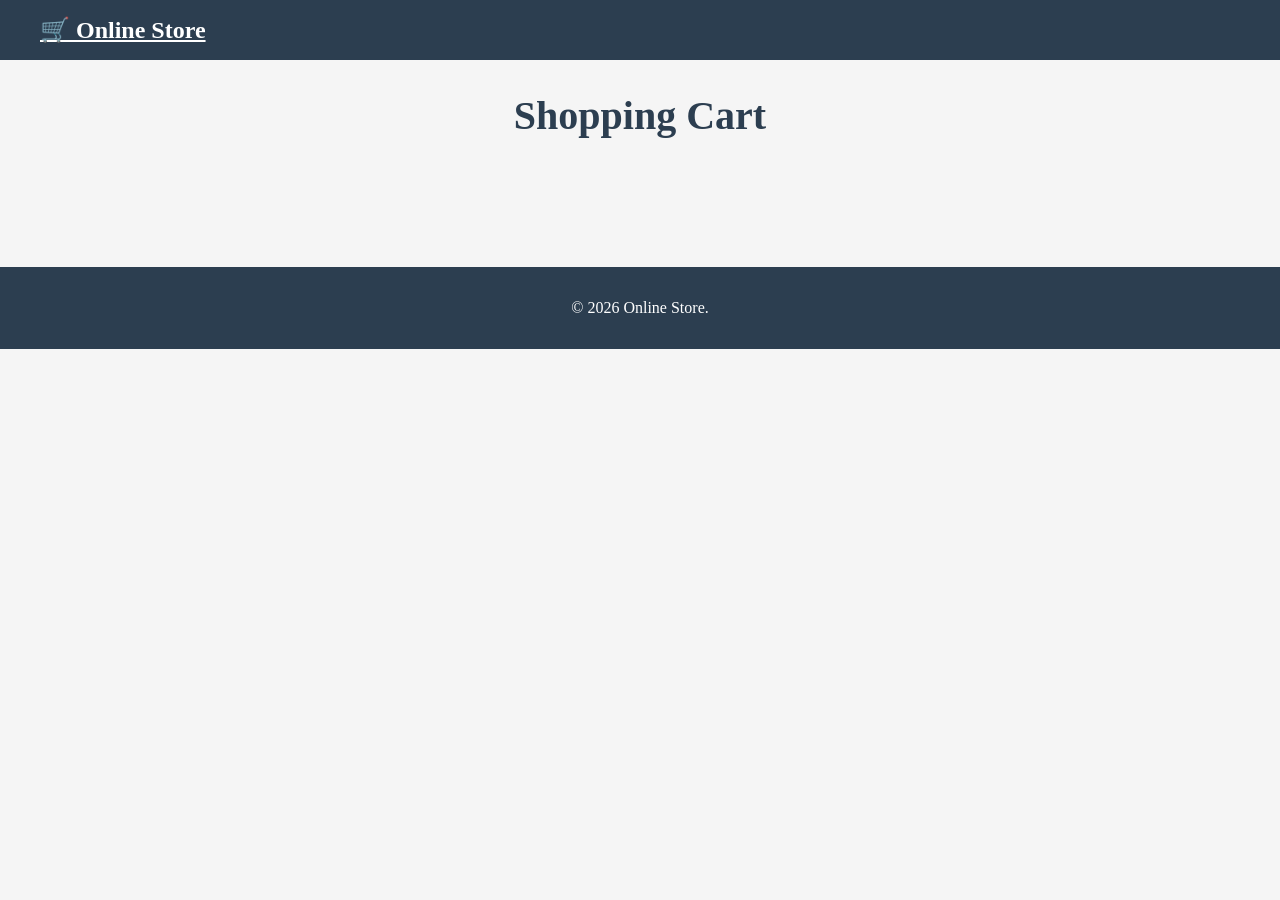
==== cart.html @ 99e62f72 "Create cart.html for shopping cart page" ====
<!DOCTYPE html>
<html lang="en">
<head>
    <meta charset="UTF-8">
    <meta name="viewport" content="width=device-width, initial-scale=1.0">
    <title>Shopping Cart - Online Store</title>
    <link rel="stylesheet" href="css/style.css">
</head>
<body>
    <nav class="navbar">
        <div class="nav-container">
            <a href="index.html" class="logo">🛒 Online Store</a>
        </div>
    </nav>

    <div class="container">
        <div class="header">
            <h1>Shopping Cart</h1>
        </div>
        <div id="cart-content"></div>
    </div>

    <footer class="footer">
        <p>&copy; 2026 Online Store.</p>
    </footer>

    <script src="js/app.js"></script>
</body>
</html>
---- css/style.css ----
* { margin: 0; padding: 0; box-sizing: border-box; }
body { font-family: 'Segoe UI'; background-color: #f5f5f5; color: #333; }
.navbar { background-color: #2c3e50; padding: 1rem; position: sticky; top: 0; }
.nav-container { max-width: 1200px; margin: 0 auto; display: flex; justify-content: space-between; }
.logo { font-size: 1.5rem; font-weight: bold; color: #fff; }
.cart-link { color: #fff; cursor: pointer; }
.cart-count { background-color: #e74c3c; color: white; border-radius: 50%; padding: 0.2rem 0.5rem; }
.container { max-width: 1200px; margin: 0 auto; padding: 2rem 1rem; }
.header { text-align: center; margin-bottom: 3rem; }
.header h1 { font-size: 2.5rem; color: #2c3e50; }
.products-grid { display: grid; grid-template-columns: repeat(auto-fill, minmax(280px, 1fr)); gap: 2rem; }
.product-card { background: white; border-radius: 8px; overflow: hidden; box-shadow: 0 2px 8px rgba(0,0,0,0.1); }
.product-emoji { font-size: 4rem; text-align: center; padding: 2rem; background-color: #ecf0f1; }
.product-info { padding: 1.5rem; }
.product-name { font-size: 1.3rem; margin-bottom: 0.5rem; }
.product-price { font-size: 1.5rem; color: #e74c3c; font-weight: bold; margin: 1rem 0; }
.btn { padding: 0.8rem 1.5rem; border: none; border-radius: 4px; cursor: pointer; font-weight: bold; }
.btn-primary { background-color: #3498db; color: white; width: 100%; }
.btn-primary:hover { background-color: #2980b9; }
.footer { background-color: #2c3e50; color: white; text-align: center; padding: 2rem; margin-top: 3rem; }
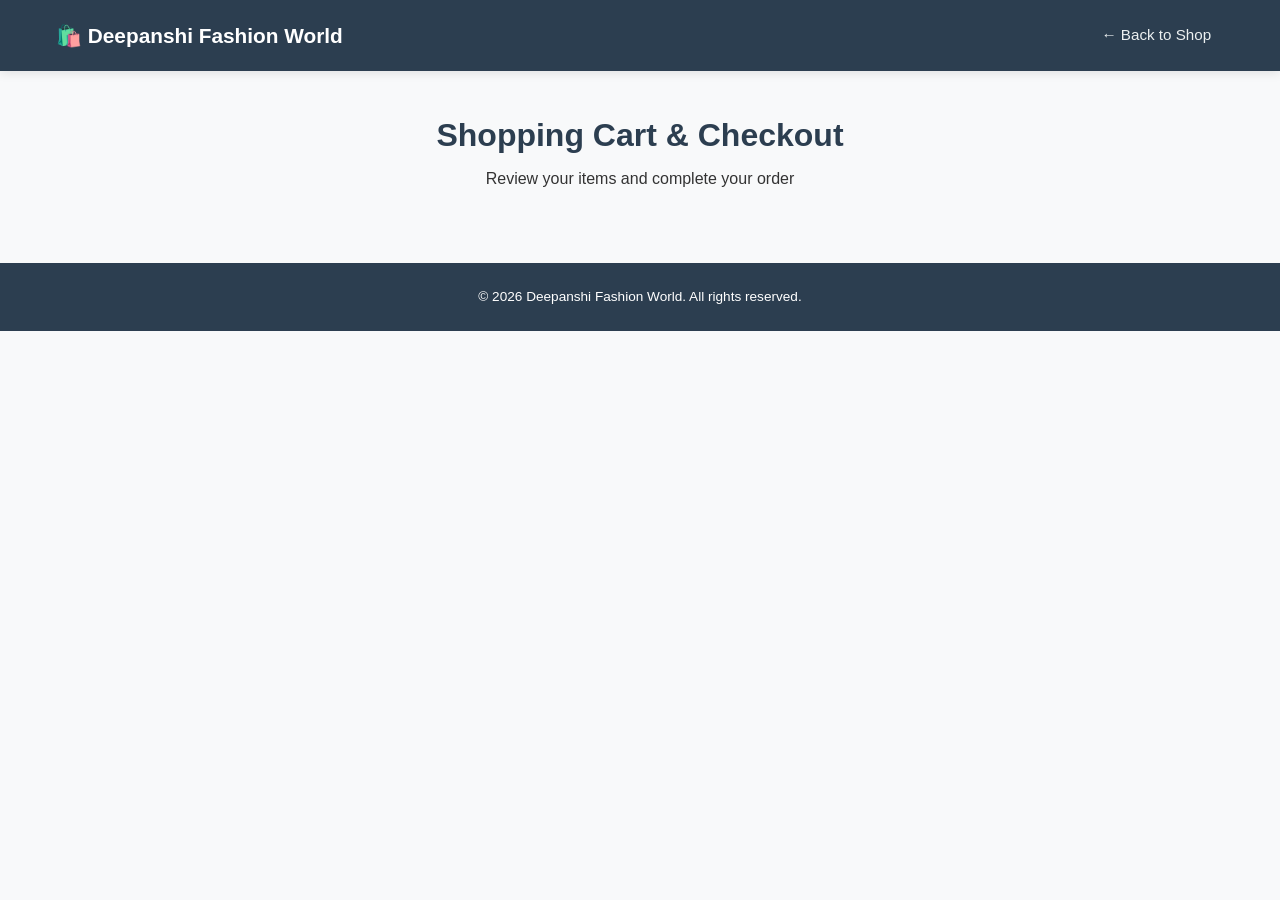
==== commit 3870e1ba: "Update cart.html" ====
--- a/cart.html
+++ b/cart.html
@@ -3,25 +3,125 @@
 <head>
     <meta charset="UTF-8">
     <meta name="viewport" content="width=device-width, initial-scale=1.0">
-    <title>Shopping Cart - Online Store</title>
+    <title>Your Cart & Checkout - Deepanshi Fashion World</title>
     <link rel="stylesheet" href="css/style.css">
+    <style>
+        /* चेकआउट पेज के लिए विशेष स्टाइल */
+        .checkout-container {
+            display: grid;
+            grid-template-columns: 2fr 1fr;
+            gap: 2rem;
+            margin-top: 2rem;
+        }
+        .billing-form {
+            background: white;
+            padding: 2rem;
+            border-radius: 8px;
+            box-shadow: 0 2px 5px rgba(0,0,0,0.05);
+        }
+        .form-group {
+            margin-bottom: 1.2rem;
+        }
+        .form-group label {
+            display: block;
+            margin-bottom: 0.5rem;
+            font-weight: 500;
+            color: #2c3e50;
+        }
+        .form-group input, .form-group select {
+            width: 100%;
+            padding: 0.8rem;
+            border: 1px solid #bdc3c7;
+            border-radius: 4px;
+            font-size: 1rem;
+        }
+        @media (max-width: 768px) {
+            .checkout-container {
+                grid-template-columns: 1fr;
+            }
+        }
+    </style>
 </head>
 <body>
+
     <nav class="navbar">
         <div class="nav-container">
-            <a href="index.html" class="logo">🛒 Online Store</a>
+            <a href="index.html" class="logo" style="text-decoration: none;">🛍️ Deepanshi Fashion World</a>
+            <a href="index.html" class="nav-link">← Back to Shop</a>
         </div>
     </nav>
 
     <div class="container">
         <div class="header">
-            <h1>Shopping Cart</h1>
+            <h1>Shopping Cart & Checkout</h1>
+            <p>Review your items and complete your order</p>
         </div>
-        <div id="cart-content"></div>
+
+        <div id="cart-empty" class="empty-cart" style="display: none;">
+            <p>Your cart is empty! 🛒</p>
+            <a href="index.html" class="btn btn-primary" style="display: inline-block; width: auto; padding: 0.8rem 2rem;">Shop Now</a>
+        </div>
+
+        <div id="cart-content" class="checkout-container" style="display: none;">
+            
+            <div class="billing-form">
+                <h2 style="margin-bottom: 1.5rem; color: #2c3e50; border-bottom: 2px solid #3498db; padding-bottom: 0.5rem;">🚚 Shipping Details</h2>
+                <form id="checkout-form" onsubmit="placeOrder(event)">
+                    <div class="form-group">
+                        <label for="name">Full Name</label>
+                        <input type="text" id="name" required placeholder="Enter your full name">
+                    </div>
+                    <div class="form-group">
+                        <label for="phone">Phone Number</label>
+                        <input type="tel" id="phone" required placeholder="Enter 10-digit mobile number">
+                    </div>
+                    <div class="form-group">
+                        <label for="address">Full Address</label>
+                        <input type="text" id="address" required placeholder="House No., Street, Area">
+                    </div>
+                    <div class="form-group">
+                        <label for="city">City</label>
+                        <input type="text" id="city" required placeholder="City name">
+                    </div>
+                    <div class="form-group">
+                        <label for="payment">Payment Mode</label>
+                        <select id="payment">
+                            <option value="COD">Cash on Delivery (COD)</option>
+                        </select>
+                    </div>
+                    <button type="submit" class="btn" style="background-color: #27ae60; color: white; font-size: 1.1rem; padding: 1rem; margin-top: 1rem;">Place Order (Confirm)</button>
+                </form>
+            </div>
+
+            <div>
+                <div class="cart-summary" style="max-width: 100%; margin-bottom: 1.5rem;">
+                    <h3 style="margin-bottom: 1rem; color: #2c3e50;">Order Summary</h3>
+                    
+                    <table class="cart-table" style="box-shadow: none; margin-bottom: 1rem;">
+                        <tbody id="cart-items">
+                            </tbody>
+                    </table>
+
+                    <div class="summary-row">
+                        <span>Subtotal</span>
+                        <span id="subtotal">₹0.00</span>
+                    </div>
+                    <div class="summary-row">
+                        <span>Delivery Charges</span>
+                        <span style="color: #27ae60; font-weight: bold;">FREE</span>
+                    </div>
+                    <div class="summary-row total">
+                        <span>Total Amount</span>
+                        <span id="total">₹0.00</span>
+                    </div>
+                </div>
+            </div>
+
+        </div>
     </div>
 
     <footer class="footer">
-        <p>&copy; 2026 Online Store.</p>
+        <p>&copy; 2026 Deepanshi Fashion World. All rights reserved.</p>
     </footer>
 
     <script src="js/app.js"></script>
--- a/css/style.css
+++ b/css/style.css
@@ -1,20 +1,337 @@
-* { margin: 0; padding: 0; box-sizing: border-box; }
-body { font-family: 'Segoe UI'; background-color: #f5f5f5; color: #333; }
-.navbar { background-color: #2c3e50; padding: 1rem; position: sticky; top: 0; }
-.nav-container { max-width: 1200px; margin: 0 auto; display: flex; justify-content: space-between; }
-.logo { font-size: 1.5rem; font-weight: bold; color: #fff; }
-.cart-link { color: #fff; cursor: pointer; }
-.cart-count { background-color: #e74c3c; color: white; border-radius: 50%; padding: 0.2rem 0.5rem; }
-.container { max-width: 1200px; margin: 0 auto; padding: 2rem 1rem; }
-.header { text-align: center; margin-bottom: 3rem; }
-.header h1 { font-size: 2.5rem; color: #2c3e50; }
-.products-grid { display: grid; grid-template-columns: repeat(auto-fill, minmax(280px, 1fr)); gap: 2rem; }
-.product-card { background: white; border-radius: 8px; overflow: hidden; box-shadow: 0 2px 8px rgba(0,0,0,0.1); }
-.product-emoji { font-size: 4rem; text-align: center; padding: 2rem; background-color: #ecf0f1; }
-.product-info { padding: 1.5rem; }
-.product-name { font-size: 1.3rem; margin-bottom: 0.5rem; }
-.product-price { font-size: 1.5rem; color: #e74c3c; font-weight: bold; margin: 1rem 0; }
-.btn { padding: 0.8rem 1.5rem; border: none; border-radius: 4px; cursor: pointer; font-weight: bold; }
-.btn-primary { background-color: #3498db; color: white; width: 100%; }
-.btn-primary:hover { background-color: #2980b9; }
-.footer { background-color: #2c3e50; color: white; text-align: center; padding: 2rem; margin-top: 3rem; }
+/* ==========================================================================
+   1. Core & Reset Styles
+   ========================================================================== */
+* {
+    margin: 0;
+    padding: 0;
+    box-sizing: border-box;
+}
+
+body {
+    font-family: 'Segoe UI', Tahoma, Geneva, Verdana, sans-serif;
+    background-color: #f8f9fa;
+    color: #333;
+    line-height: 1.5;
+}
+
+/* ==========================================================================
+   2. Navbar & Navigation Styles
+   ========================================================================== */
+.navbar {
+    background-color: #2c3e50;
+    padding: 1rem 0;
+    position: sticky;
+    top: 0;
+    box-shadow: 0 2px 10px rgba(0, 0, 0, 0.1);
+    z-index: 1000;
+}
+
+.nav-container {
+    max-width: 1200px;
+    margin: 0 auto;
+    padding: 0 1rem;
+    display: flex;
+    justify-content: space-between;
+    align-items: center;
+    position: relative;
+}
+
+.logo {
+    font-size: 1.3rem;
+    font-weight: bold;
+    color: #ffffff;
+    text-decoration: none;
+    white-space: nowrap;
+}
+
+/* Navigation Menu Layout */
+.nav-menu {
+    display: flex;
+    gap: 1rem;
+    align-items: center;
+}
+
+.nav-link {
+    color: #ecf0f1 !important; /* Forces link to stay light-colored */
+    text-decoration: none;
+    font-size: 0.95rem;
+    font-weight: 500;
+    padding: 0.5rem 0.8rem;
+    border-radius: 4px;
+    transition: all 0.3s ease;
+}
+
+.nav-link:hover, .nav-link:visited {
+    color: #3498db !important;
+    background-color: rgba(52, 152, 219, 0.1);
+}
+
+.nav-link.active {
+    color: #3498db !important;
+    border-bottom: 2px solid #3498db;
+    border-radius: 0;
+}
+
+.cart-link {
+    color: #ffffff !important;
+    text-decoration: none;
+    font-size: 1rem;
+    display: flex;
+    align-items: center;
+    gap: 0.3rem;
+    font-weight: bold;
+}
+
+.cart-count {
+    background-color: #e74c3c;
+    color: white;
+    border-radius: 50%;
+    padding: 0.2rem 0.5rem;
+    font-size: 0.8rem;
+}
+
+/* Hamburger UI Rules */
+.menu-toggle {
+    display: none;
+}
+
+.hamburger {
+    display: none;
+    flex-direction: column;
+    gap: 5px;
+    cursor: pointer;
+}
+
+.hamburger span {
+    background-color: #ffffff;
+    height: 3px;
+    width: 25px;
+    border-radius: 2px;
+    transition: all 0.3s ease;
+}
+
+/* ==========================================================================
+   3. Main Content Layout (Grid & Cards)
+   ========================================================================== */
+.container {
+    max-width: 1200px;
+    margin: 0 auto;
+    padding: 1.5rem 1rem;
+}
+
+.header {
+    text-align: center;
+    margin-bottom: 2rem;
+    padding: 1rem 0;
+}
+
+.header h1 {
+    font-size: 2rem;
+    color: #2c3e50;
+    margin-bottom: 0.5rem;
+}
+
+.category-section {
+    margin-bottom: 3rem;
+}
+
+.category-title {
+    font-size: 1.6rem;
+    color: #2c3e50;
+    margin-bottom: 1.5rem;
+    border-bottom: 3px solid #3498db;
+    padding-bottom: 0.5rem;
+}
+
+/* Fixed Grid for Cards */
+.products-grid {
+    display: grid;
+    grid-template-columns: repeat(auto-fill, minmax(280px, 1fr));
+    gap: 1.5rem;
+}
+
+.product-card {
+    background: white;
+    border-radius: 8px;
+    overflow: hidden;
+    box-shadow: 0 2px 5px rgba(0,0,0,0.05);
+    display: flex;
+    flex-direction: column;
+    border: 1px solid #eef2f3;
+}
+
+.product-emoji {
+    font-size: 3rem;
+    text-align: center;
+    padding: 1.5rem;
+    background-color: #f8f9fa;
+}
+
+.product-info {
+    padding: 1.2rem;
+    display: flex;
+    flex-direction: column;
+    flex-grow: 1;
+}
+
+.product-name {
+    font-size: 1.15rem;
+    color: #2c3e50;
+    margin-bottom: 0.5rem;
+}
+
+.product-description {
+    font-size: 0.9rem;
+    color: #7f8c8d;
+    margin-bottom: 1rem;
+    flex-grow: 1;
+}
+
+.product-price {
+    font-size: 1.3rem;
+    color: #e74c3c;
+    font-weight: bold;
+    margin-bottom: 1rem;
+}
+
+.product-quantity {
+    display: flex;
+    align-items: center;
+    gap: 0.5rem;
+    margin-bottom: 1rem;
+}
+
+.quantity-btn {
+    background-color: #ecf0f1;
+    border: none;
+    padding: 0.2rem 0.5rem;
+    cursor: pointer;
+    border-radius: 4px;
+    font-weight: bold;
+}
+
+.quantity-input {
+    width: 45px;
+    text-align: center;
+    border: 1px solid #bdc3c7;
+    padding: 0.3rem;
+    border-radius: 4px;
+}
+
+.btn {
+    padding: 0.6rem 1rem;
+    border: none;
+    border-radius: 4px;
+    cursor: pointer;
+    font-weight: bold;
+    text-align: center;
+    width: 100%;
+}
+
+.btn-primary {
+    background-color: #3498db;
+    color: white;
+}
+
+/* Other Sections */
+.about-section, .category-info-section {
+    background: white;
+    padding: 2rem 1.5rem;
+    border-radius: 8px;
+    margin-bottom: 2rem;
+    box-shadow: 0 2px 5px rgba(0,0,0,0.05);
+}
+
+.categories-grid {
+    display: grid;
+    grid-template-columns: repeat(auto-fit, minmax(240px, 1fr));
+    gap: 1.5rem;
+    margin-top: 1rem;
+}
+
+.category-card {
+    background: linear-gradient(135deg, #2c3e50 0%, #3498db 100%);
+    padding: 1.5rem;
+    border-radius: 8px;
+    color: white;
+    text-align: center;
+}
+
+.footer {
+    background-color: #2c3e50;
+    color: white;
+    text-align: center;
+    padding: 1.5rem;
+    font-size: 0.85rem;
+}
+
+/* ==========================================================================
+   4. Mobile Responsive View (Max-width: 768px)
+   ========================================================================== */
+@media (max-width: 768px) {
+    .hamburger {
+        display: flex; /* Shows hamburger */
+    }
+
+    .nav-menu {
+        display: none; /* Hide standard links */
+        flex-direction: column;
+        position: absolute;
+        top: 100%;
+        left: 0;
+        width: 100%;
+        background-color: #2c3e50;
+        padding: 1rem 0;
+        box-shadow: 0 4px 10px rgba(0,0,0,0.3);
+        gap: 0.5rem;
+    }
+
+    .nav-link {
+        display: block;
+        width: 90%;
+        margin: 0 auto;
+        padding: 0.75rem;
+        color: #ffffff !important; /* Ensures crisp text color */
+        border-bottom: 1px solid rgba(255,255,255,0.05);
+    }
+
+    .nav-link.active {
+        background-color: #3498db !important;
+        border-bottom: none;
+    }
+
+    /* Displays menu when clicked */
+    .menu-toggle:checked ~ .nav-menu {
+        display: flex;
+    }
+
+    /* Converts 3-lines into X */
+    .menu-toggle:checked ~ .hamburger span:nth-child(1) {
+        transform: translateY(8px) rotate(45deg);
+    }
+    .menu-toggle:checked ~ .hamburger span:nth-child(2) {
+        opacity: 0;
+    }
+    .menu-toggle:checked ~ .hamburger span:nth-child(3) {
+        transform: translateY(-8px) rotate(-45deg);
+    }
+
+    /* Products Grid: 2 Elements side-by-side on mobile devices */
+    .products-grid {
+        grid-template-columns: repeat(auto-fill, minmax(140px, 1fr));
+        gap: 0.8rem;
+    }
+    
+    .product-emoji {
+        font-size: 2rem;
+        padding: 1rem;
+    }
+    
+    .product-name {
+        font-size: 0.95rem;
+    }
+    
+    .product-price {
+        font-size: 1.1rem;
+    }
+}
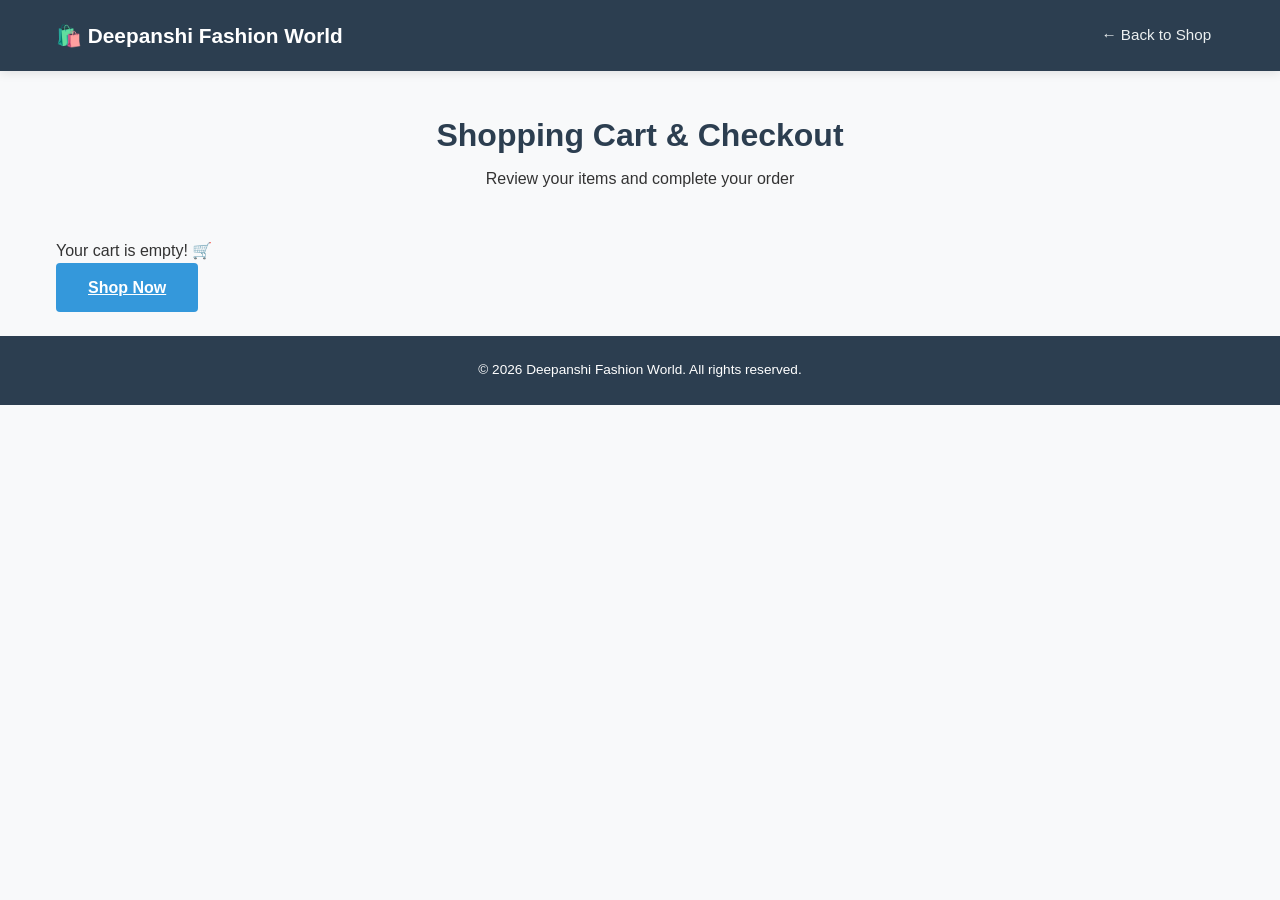
==== commit 6de334fe: "Update cart.html" ====
--- a/cart.html
+++ b/cart.html
@@ -59,6 +59,12 @@
 
         <div id="cart-empty" class="empty-cart" style="display: none;">
             <p>Your cart is empty! 🛒</p>
+            <div id="orders-history-section" class="billing-form" style="margin-top: 2rem; display: none;">
+    <h2 style="margin-bottom: 1.5rem; color: #2c3e50; border-bottom: 2px solid #27ae60; padding-bottom: 0.5rem;">📦 My Orders History</h2>
+    <div id="orders-list">
+        </div>
+</div>
+
             <a href="index.html" class="btn btn-primary" style="display: inline-block; width: auto; padding: 0.8rem 2rem;">Shop Now</a>
         </div>
 
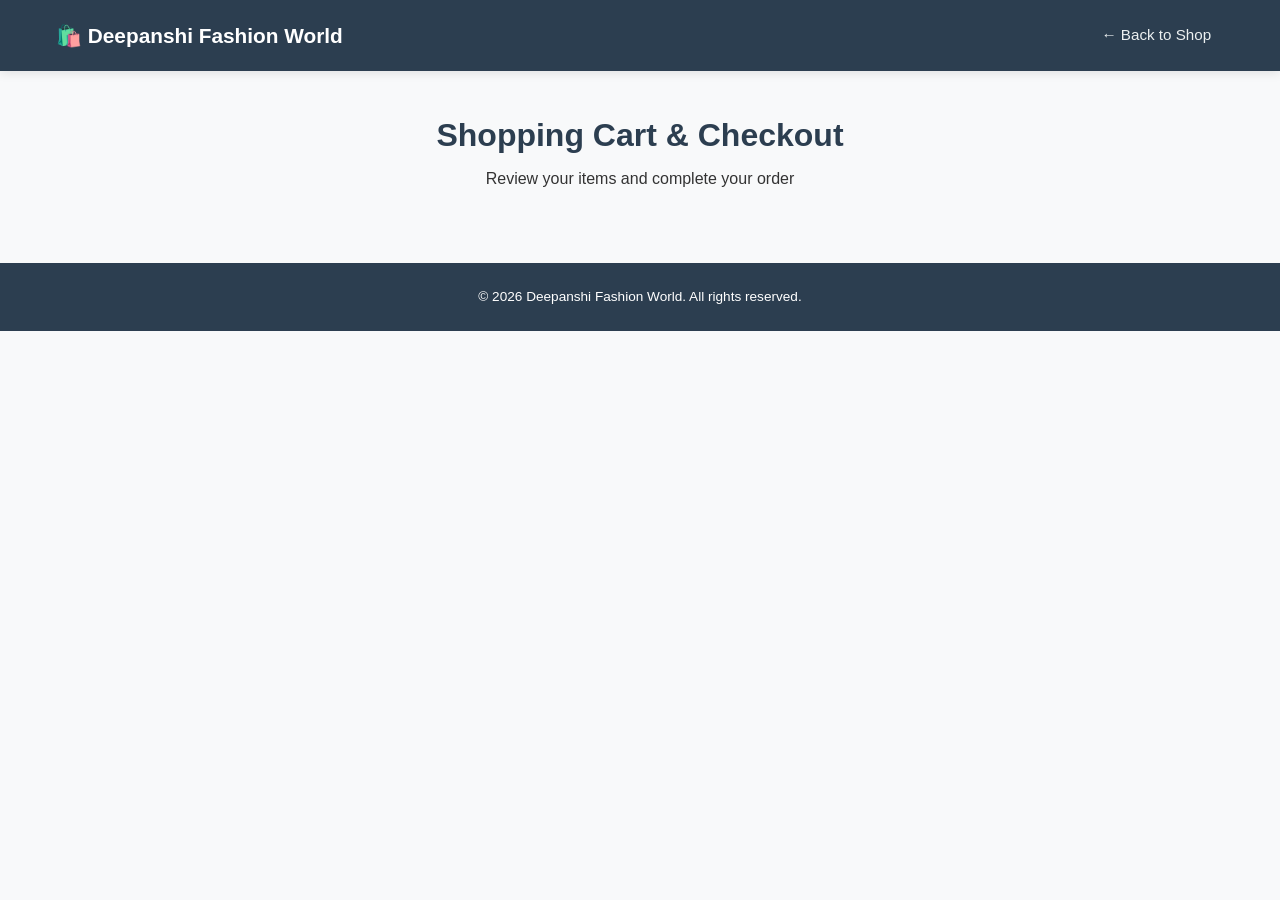
==== commit 81ebce12: "Update cart.html" ====
--- a/cart.html
+++ b/cart.html
@@ -6,7 +6,6 @@
     <title>Your Cart & Checkout - Deepanshi Fashion World</title>
     <link rel="stylesheet" href="css/style.css">
     <style>
-        /* चेकआउट पेज के लिए विशेष स्टाइल */
         .checkout-container {
             display: grid;
             grid-template-columns: 2fr 1fr;
@@ -18,6 +17,7 @@
             padding: 2rem;
             border-radius: 8px;
             box-shadow: 0 2px 5px rgba(0,0,0,0.05);
+            margin-bottom: 2rem;
         }
         .form-group {
             margin-bottom: 1.2rem;
@@ -59,12 +59,6 @@
 
         <div id="cart-empty" class="empty-cart" style="display: none;">
             <p>Your cart is empty! 🛒</p>
-            <div id="orders-history-section" class="billing-form" style="margin-top: 2rem; display: none;">
-    <h2 style="margin-bottom: 1.5rem; color: #2c3e50; border-bottom: 2px solid #27ae60; padding-bottom: 0.5rem;">📦 My Orders History</h2>
-    <div id="orders-list">
-        </div>
-</div>
-
             <a href="index.html" class="btn btn-primary" style="display: inline-block; width: auto; padding: 0.8rem 2rem;">Shop Now</a>
         </div>
 
@@ -102,27 +96,31 @@
             <div>
                 <div class="cart-summary" style="max-width: 100%; margin-bottom: 1.5rem;">
                     <h3 style="margin-bottom: 1rem; color: #2c3e50;">Order Summary</h3>
-                    
-                    <table class="cart-table" style="box-shadow: none; margin-bottom: 1rem;">
+                    <table class="cart-table" style="box-shadow: none; margin-bottom: 1rem; width: 100%;">
                         <tbody id="cart-items">
                             </tbody>
                     </table>
 
-                    <div class="summary-row">
+                    <div class="summary-row" style="display: flex; justify-content: space-between; margin-bottom: 0.5rem;">
                         <span>Subtotal</span>
                         <span id="subtotal">₹0.00</span>
                     </div>
-                    <div class="summary-row">
+                    <div class="summary-row" style="display: flex; justify-content: space-between; margin-bottom: 0.5rem;">
                         <span>Delivery Charges</span>
                         <span style="color: #27ae60; font-weight: bold;">FREE</span>
                     </div>
-                    <div class="summary-row total">
+                    <div class="summary-row total" style="display: flex; justify-content: space-between; font-weight: bold; font-size: 1.2rem; border-top: 1px solid #eee; padding-top: 0.5rem; margin-top: 0.5rem;">
                         <span>Total Amount</span>
                         <span id="total">₹0.00</span>
                     </div>
                 </div>
             </div>
+        </div>
 
+        <div id="orders-history-section" class="billing-form" style="margin-top: 2rem; display: none;">
+            <h2 style="margin-bottom: 1.5rem; color: #2c3e50; border-bottom: 2px solid #27ae60; padding-bottom: 0.5rem;">📦 My Orders History</h2>
+            <div id="orders-list">
+                </div>
         </div>
     </div>
 
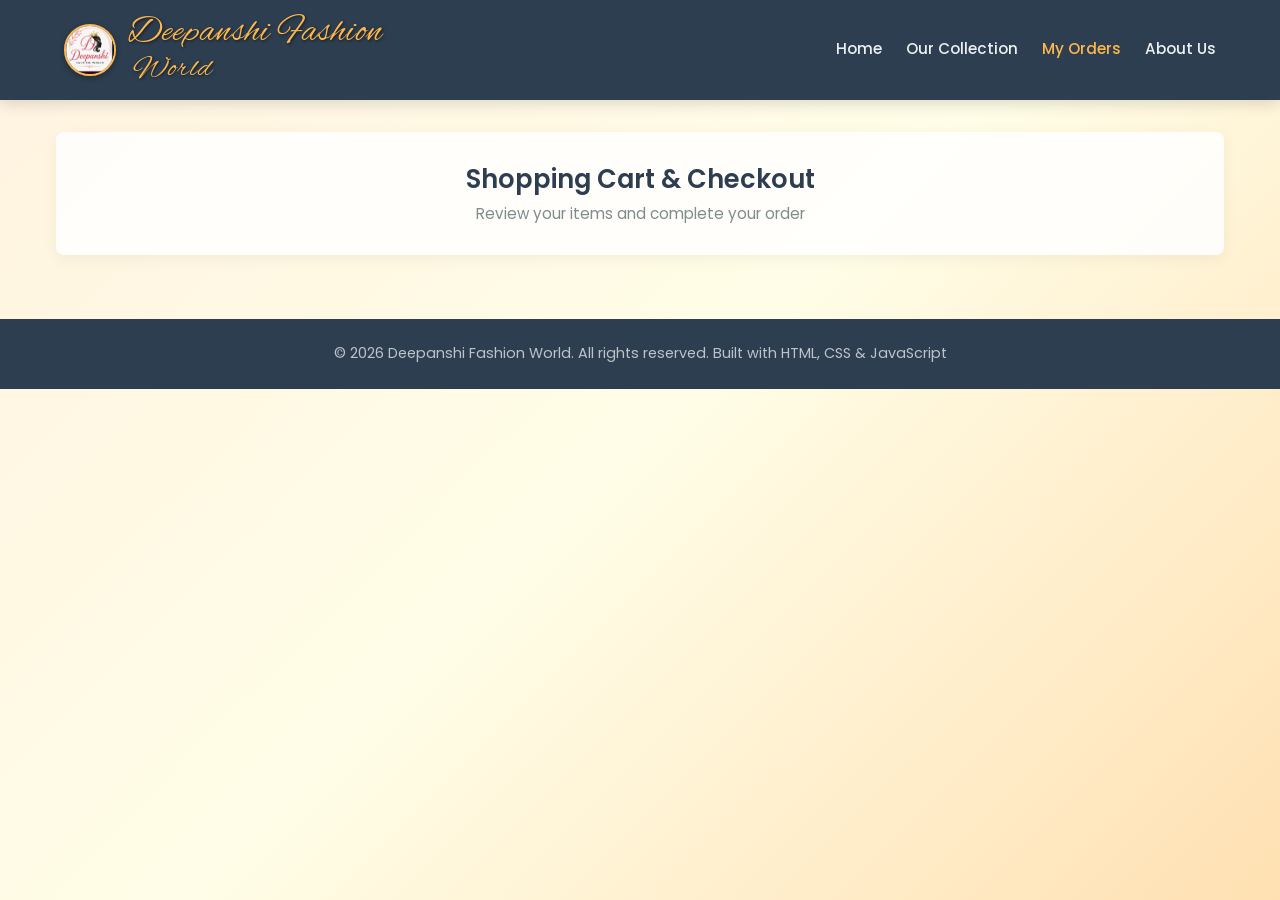
==== commit 2e8dd3cb: "Update cart.html" ====
--- a/cart.html
+++ b/cart.html
@@ -4,6 +4,10 @@
     <meta charset="UTF-8">
     <meta name="viewport" content="width=device-width, initial-scale=1.0">
     <title>Your Cart & Checkout - Deepanshi Fashion World</title>
+    <link rel="preconnect" href="https://fonts.googleapis.com">
+    <link rel="preconnect" href="https://fonts.gstatic.com" crossorigin>
+    <link href="https://fonts.googleapis.com/css2?family=Alex+Brush&family=Poppins:wght@400;500;600&display=swap" rel="stylesheet">
+    
     <link rel="stylesheet" href="css/style.css">
     <style>
         .checkout-container {
@@ -46,15 +50,36 @@
 
     <nav class="navbar">
         <div class="nav-container">
-            <a href="index.html" class="logo" style="text-decoration: none;">🛍️ Deepanshi Fashion World</a>
-            <a href="index.html" class="nav-link">← Back to Shop</a>
+            <a href="index.html#home" class="logo-wrapper" style="text-decoration: none;">
+                <img src="images/logo.jpg" alt="Deepanshi Fashion World Logo" class="brand-logo" onerror="this.style.display='none';">
+                <div class="logo-text-block">
+                    <span class="logo-line-one">Deepanshi Fashion</span>
+                    <span class="logo-line-two">World</span>
+                </div>
+            </a>
+            
+            <input type="checkbox" id="menu-toggle" class="menu-toggle">
+            <label for="menu-toggle" class="hamburger">
+                <span></span>
+                <span></span>
+                <span></span>
+            </label>
+
+            <div class="nav-right-section">
+                <div class="nav-menu">
+                    <a href="index.html#home" class="nav-link">Home</a>
+                    <a href="index.html#product-list" class="nav-link">Our Collection</a>
+                    <a href="cart.html" class="nav-link active">My Orders</a> 
+                    <a href="index.html#about" class="nav-link">About Us</a>
+                </div>
+            </div>
         </div>
     </nav>
 
     <div class="container">
         <div class="header">
-            <h1>Shopping Cart & Checkout</h1>
-            <p>Review your items and complete your order</p>
+            <h1 class="welcome-title">Shopping Cart & Checkout</h1>
+            <p class="welcome-subtitle">Review your items and complete your order</p>
         </div>
 
         <div id="cart-empty" class="empty-cart" style="display: none;">
@@ -125,7 +150,7 @@
     </div>
 
     <footer class="footer">
-        <p>&copy; 2026 Deepanshi Fashion World. All rights reserved.</p>
+        <p>&copy; 2026 Deepanshi Fashion World. All rights reserved. Built with HTML, CSS & JavaScript</p>
     </footer>
 
     <script src="js/app.js"></script>
--- a/css/style.css
+++ b/css/style.css
@@ -8,10 +8,11 @@
 }
 
 body {
-    font-family: 'Segoe UI', Tahoma, Geneva, Verdana, sans-serif;
-    background-color: #f8f9fa;
+    font-family: 'Poppins', sans-serif;
     color: #333;
     line-height: 1.5;
+    background: linear-gradient(135deg, #fff3e0 0%, #fffde7 50%, #ffe0b2 100%);
+    background-attachment: fixed; 
 }
 
 /* ==========================================================================
@@ -19,319 +20,299 @@
    ========================================================================== */
 .navbar {
     background-color: #2c3e50;
-    padding: 1rem 0;
+    padding: 0.8rem 0;
     position: sticky;
     top: 0;
-    box-shadow: 0 2px 10px rgba(0, 0, 0, 0.1);
+    box-shadow: 0 3px 15px rgba(0, 0, 0, 0.15);
     z-index: 1000;
 }
 
 .nav-container {
     max-width: 1200px;
     margin: 0 auto;
-    padding: 0 1rem;
+    padding: 0 1.5rem;
     display: flex;
     justify-content: space-between;
     align-items: center;
-    position: relative;
-}
-
-.logo {
-    font-size: 1.3rem;
-    font-weight: bold;
-    color: #ffffff;
-    text-decoration: none;
+}
+
+.logo-wrapper {
+    display: flex;
+    align-items: center;
+    gap: 12px;
+    text-decoration: none !important;
+}
+
+.brand-logo {
+    width: 52px;
+    height: 52px;
+    object-fit: cover;
+    border-radius: 50%;
+    border: 2px solid #ffb74d;
+    box-shadow: 0 2px 6px rgba(0,0,0,0.3);
+}
+
+.logo-text-block {
+    display: flex;
+    flex-direction: column;
+    line-height: 1.1;
+}
+
+.logo-line-one, .logo-line-two {
+    font-family: 'Alex Brush', cursive;
+    color: #ffb74d !important;
+    text-shadow: 1px 1px 3px rgba(0, 0, 0, 0.6);
+    letter-spacing: 1px;
     white-space: nowrap;
 }
 
-/* Navigation Menu Layout */
-.nav-menu {
-    display: flex;
-    gap: 1rem;
-    align-items: center;
-}
-
+.logo-line-one { font-size: 2.3rem; font-weight: 500; }
+.logo-line-two { font-size: 1.9rem; padding-left: 5px; }
+
+.nav-right-section { display: flex; align-items: center; }
+.nav-menu { display: flex; gap: 1.5rem; align-items: center; }
 .nav-link {
-    color: #ecf0f1 !important; /* Forces link to stay light-colored */
+    color: #ecf0f1;
     text-decoration: none;
     font-size: 0.95rem;
     font-weight: 500;
-    padding: 0.5rem 0.8rem;
-    border-radius: 4px;
-    transition: all 0.3s ease;
-}
-
-.nav-link:hover, .nav-link:visited {
-    color: #3498db !important;
-    background-color: rgba(52, 152, 219, 0.1);
-}
-
-.nav-link.active {
-    color: #3498db !important;
-    border-bottom: 2px solid #3498db;
-    border-radius: 0;
-}
-
-.cart-link {
-    color: #ffffff !important;
+    transition: color 0.3s ease;
+}
+.nav-link:hover, .nav-link.active { color: #ffb74d; }
+
+.details-page-cart {
+    background-color: #e67e22;
+    color: #fff !important;
     text-decoration: none;
+    font-weight: bold;
+    padding: 0.6rem 1.4rem;
+    border-radius: 30px;
+    box-shadow: 0 4px 10px rgba(230, 126, 34, 0.3);
+    display: inline-flex;
+    align-items: center;
+    gap: 8px;
+    font-size: 0.95rem;
+}
+
+.cart-count {
+    background-color: #fff;
+    color: #e67e22;
+    padding: 0.1rem 0.5rem;
+    border-radius: 50%;
+    font-size: 0.85rem;
+    font-weight: bold;
+}
+
+/* ==========================================================================
+   ⚙️ क्वांटिटी बटन स्टाइल (40px परफेक्ट अलाइनमेंट फिक्स)
+   ========================================================================== */
+.product-quantity {
+    display: flex;
+    align-items: center;
+    gap: 0;
+    margin-top: 1rem;
+    margin-bottom: 1.5rem;
+}
+
+.quantity-btn {
+    width: 40px;
+    height: 40px;
+    background-color: #2c3e50;
+    color: #ffffff;
+    border: 1px solid #2c3e50;
+    font-size: 1.2rem;
+    font-weight: bold;
+    cursor: pointer;
+    display: flex;
+    align-items: center;
+    justify-content: center;
+}
+
+.quantity-input {
+    width: 50px;
+    height: 40px;
+    text-align: center;
     font-size: 1rem;
-    display: flex;
-    align-items: center;
-    gap: 0.3rem;
-    font-weight: bold;
-}
-
-.cart-count {
-    background-color: #e74c3c;
-    color: white;
-    border-radius: 50%;
-    padding: 0.2rem 0.5rem;
-    font-size: 0.8rem;
-}
-
-/* Hamburger UI Rules */
-.menu-toggle {
-    display: none;
-}
-
-.hamburger {
-    display: none;
+    font-weight: 600;
+    border: 1px solid #ccc;
+    background-color: #fff;
+    color: #333;
+    outline: none;
+}
+
+.product-quantity .quantity-btn:first-child { border-radius: 4px 0 0 4px; }
+.product-quantity .quantity-btn:last-child { border-radius: 0 4px 4px 0; }
+
+/* साइज बटन फिक्स */
+.size-section { margin-top: 1.5rem; margin-bottom: 1.5rem; }
+.size-title { font-weight: 600; color: #2c3e50; margin-bottom: 0.6rem; font-size: 1rem; }
+.size-grid { display: flex; gap: 0.8rem; flex-wrap: wrap; }
+.size-btn {
+    width: 44px; height: 44px;
+    background-color: #ffffff; color: #2c3e50;
+    border: 2px solid #ccc; border-radius: 6px;
+    font-size: 1rem; font-weight: bold; cursor: pointer;
+    display: flex; align-items: center; justify-content: center;
+    transition: all 0.2s ease;
+}
+.size-btn:hover { border-color: #2c3e50; background-color: #f8f9fa; }
+.size-btn.selected { background-color: #2c3e50; color: #ffffff; border-color: #2c3e50; box-shadow: 0 3px 8px rgba(44, 62, 80, 0.3); }
+
+/* ==========================================================================
+   🛍️ फिक्स: प्रोडक्ट कार्ड्स का प्रीमियम और यूनिफॉर्म ग्रिड लुक
+   ========================================================================== */
+.products-grid {
+    display: grid;
+    grid-template-columns: repeat(auto-fill, minmax(190px, 1fr));
+    gap: 1.2rem;
+}
+
+.product-card {
+    background-color: #fff;
+    border-radius: 12px; /* अधिक स्मूथ कोने */
+    overflow: hidden;
+    box-shadow: 0 4px 12px rgba(0,0,0,0.06); /* क्लीनर सॉफ्ट शैडो */
+    border: 1px solid rgba(0,0,0,0.03);
+    display: flex;
     flex-direction: column;
-    gap: 5px;
-    cursor: pointer;
-}
-
-.hamburger span {
-    background-color: #ffffff;
-    height: 3px;
-    width: 25px;
-    border-radius: 2px;
-    transition: all 0.3s ease;
-}
-
-/* ==========================================================================
-   3. Main Content Layout (Grid & Cards)
-   ========================================================================== */
-.container {
-    max-width: 1200px;
-    margin: 0 auto;
-    padding: 1.5rem 1rem;
-}
-
-.header {
+    transition: transform 0.3s cubic-bezier(0.25, 0.8, 0.25, 1), box-shadow 0.3s ease;
+}
+
+.product-card:hover {
+    transform: translateY(-6px);
+    box-shadow: 0 8px 22px rgba(0,0,0,0.12);
+}
+
+.product-image-box {
+    width: 100%;
+    height: 240px; 
+    overflow: hidden;
+    background-color: #fbfbfb;
+}
+
+.p-img {
+    width: 100%;
+    height: 100%;
+    object-fit: cover;
+    transition: transform 0.5s ease;
+}
+.product-card:hover .p-img { transform: scale(1.04); }
+
+.product-info {
+    padding: 1rem 0.8rem;
     text-align: center;
-    margin-bottom: 2rem;
-    padding: 1rem 0;
-}
-
-.header h1 {
-    font-size: 2rem;
+    display: flex;
+    flex-direction: column;
+    flex-grow: 1;
+    justify-content: space-between;
+}
+
+.product-name {
+    font-size: 0.95rem;
     color: #2c3e50;
     margin-bottom: 0.5rem;
-}
-
-.category-section {
-    margin-bottom: 3rem;
-}
-
-.category-title {
-    font-size: 1.6rem;
+    font-weight: 600;
+}
+
+.product-price {
+    font-size: 1.15rem;
+    color: #e67e22;
+    font-weight: bold;
+    margin-bottom: 0.8rem;
+}
+
+.btn {
+    display: inline-block;
+    padding: 0.6rem 1rem;
+    border-radius: 6px;
+    font-weight: 600;
+    text-decoration: none;
+    width: 100%;
+    font-size: 0.9rem;
+    transition: background 0.2s ease;
+}
+
+.btn-primary { background-color: #2c3e50; color: #fff; border: none; }
+.btn-primary:hover { background-color: #34495e; }
+
+/* Best Sellers */
+.bestseller-section { margin-top: 3rem; background: #fff; padding: 1.5rem; border-radius: 12px; box-shadow: 0 4px 15px rgba(0,0,0,0.05); }
+.bestseller-title { font-size: 1.4rem; color: #2c3e50; margin-bottom: 1rem; border-left: 4px solid #e67e22; padding-left: 10px; }
+.bestseller-slider { display: flex; gap: 1rem; overflow-x: auto; padding-bottom: 10px; scroll-behavior: smooth; }
+.bestseller-card { flex: 0 0 160px; background: #fdfdfd; border: 1px solid #eee; border-radius: 8px; padding: 0.5rem; text-align: center; text-decoration: none; color: #333; }
+.bestseller-img { width: 100%; height: 160px; object-fit: cover; border-radius: 6px; }
+.bestseller-name { font-size: 0.85rem; font-weight: 600; margin-top: 0.4rem; white-space: nowrap; overflow: hidden; text-overflow: ellipsis; }
+.bestseller-price { color: #e67e22; font-weight: bold; font-size: 0.95rem; }
+
+/* ==========================================================================
+   🔄 न्यू: व्यू मोर रिव्यूज स्लाइड स्मूथ एनीमेशन रूल्स
+   ========================================================================== */
+.reviews-section {
+    margin-top: 2rem;
+    background: #fff;
+    padding: 1.5rem;
+    border-radius: 12px;
+    box-shadow: 0 4px 15px rgba(0,0,0,0.05);
+}
+
+.review-box { border-bottom: 1px dashed #eee; padding: 1rem 0; }
+.review-box:last-child { border-bottom: none; }
+.review-header { display: flex; justify-content: space-between; margin-bottom: 0.3rem; }
+.reviewer-name { font-weight: bold; color: #2c3e50; font-size: 0.95rem; }
+.review-stars { color: #f1c40f; font-size: 0.9rem; }
+.review-comment { color: #555; font-size: 0.9rem; line-height: 1.4; }
+
+/* हाइड/शो के लिए स्लाइडर इफेक्ट कंटेनर */
+.extended-reviews-slide {
+    max-height: 0;
+    overflow: hidden;
+    transition: max-height 0.5s cubic-bezier(0, 1, 0, 1); /* स्मूथ ओपनिंग */
+}
+
+/* जावास्क्रिप्ट जब इस क्लास को जोड़ेगा तब स्लाइडर खुलेगा */
+.extended-reviews-slide.open {
+    max-height: 2000px; /* पर्याप्त लिमिट ताकि सारे रिव्यूज दिखें */
+    transition: max-height 0.5s cubic-bezier(1, 0, 1, 0);
+}
+
+.view-more-btn {
+    background-color: #f8f9fa;
     color: #2c3e50;
-    margin-bottom: 1.5rem;
-    border-bottom: 3px solid #3498db;
-    padding-bottom: 0.5rem;
-}
-
-/* Fixed Grid for Cards */
-.products-grid {
-    display: grid;
-    grid-template-columns: repeat(auto-fill, minmax(280px, 1fr));
-    gap: 1.5rem;
-}
-
-.product-card {
-    background: white;
-    border-radius: 8px;
-    overflow: hidden;
-    box-shadow: 0 2px 5px rgba(0,0,0,0.05);
-    display: flex;
-    flex-direction: column;
-    border: 1px solid #eef2f3;
-}
-
-.product-emoji {
-    font-size: 3rem;
-    text-align: center;
-    padding: 1.5rem;
-    background-color: #f8f9fa;
-}
-
-.product-info {
-    padding: 1.2rem;
-    display: flex;
-    flex-direction: column;
-    flex-grow: 1;
-}
-
-.product-name {
-    font-size: 1.15rem;
-    color: #2c3e50;
-    margin-bottom: 0.5rem;
-}
-
-.product-description {
+    border: 1px solid #ccc;
+    padding: 0.5rem 1.5rem;
     font-size: 0.9rem;
-    color: #7f8c8d;
-    margin-bottom: 1rem;
-    flex-grow: 1;
-}
-
-.product-price {
-    font-size: 1.3rem;
-    color: #e74c3c;
-    font-weight: bold;
-    margin-bottom: 1rem;
-}
-
-.product-quantity {
-    display: flex;
-    align-items: center;
-    gap: 0.5rem;
-    margin-bottom: 1rem;
-}
-
-.quantity-btn {
-    background-color: #ecf0f1;
-    border: none;
-    padding: 0.2rem 0.5rem;
+    font-weight: 600;
+    border-radius: 20px;
     cursor: pointer;
-    border-radius: 4px;
-    font-weight: bold;
-}
-
-.quantity-input {
-    width: 45px;
-    text-align: center;
-    border: 1px solid #bdc3c7;
-    padding: 0.3rem;
-    border-radius: 4px;
-}
-
-.btn {
-    padding: 0.6rem 1rem;
-    border: none;
-    border-radius: 4px;
-    cursor: pointer;
-    font-weight: bold;
-    text-align: center;
-    width: 100%;
-}
-
-.btn-primary {
-    background-color: #3498db;
-    color: white;
-}
-
-/* Other Sections */
-.about-section, .category-info-section {
-    background: white;
-    padding: 2rem 1.5rem;
-    border-radius: 8px;
-    margin-bottom: 2rem;
-    box-shadow: 0 2px 5px rgba(0,0,0,0.05);
-}
-
-.categories-grid {
-    display: grid;
-    grid-template-columns: repeat(auto-fit, minmax(240px, 1fr));
-    gap: 1.5rem;
-    margin-top: 1rem;
-}
-
-.category-card {
-    background: linear-gradient(135deg, #2c3e50 0%, #3498db 100%);
-    padding: 1.5rem;
-    border-radius: 8px;
-    color: white;
-    text-align: center;
-}
-
-.footer {
+    transition: all 0.2s ease;
+}
+.view-more-btn:hover {
     background-color: #2c3e50;
     color: white;
-    text-align: center;
-    padding: 1.5rem;
-    font-size: 0.85rem;
-}
-
-/* ==========================================================================
-   4. Mobile Responsive View (Max-width: 768px)
-   ========================================================================== */
+    border-color: #2c3e50;
+}
+
+/* Base structural styles */
+.container { max-width: 1200px; margin: 2rem auto; padding: 0 1rem; }
+.header { text-align: center; margin-bottom: 2.5rem; background: rgba(255, 255, 255, 0.85); padding: 1.8rem 1rem; border-radius: 8px; box-shadow: 0 4px 15px rgba(0,0,0,0.05); }
+.welcome-title { font-size: 1.6rem; color: #2c3e50; font-weight: 600; margin-bottom: 0.3rem; }
+.welcome-subtitle { font-size: 0.95rem; color: #7f8c8d; }
+.about-section { background: rgba(255, 255, 255, 0.85); padding: 2rem; border-radius: 8px; box-shadow: 0 4px 15px rgba(0,0,0,0.05); }
+.footer { background-color: #2c3e50; color: #bdc3c7; text-align: center; padding: 1.5rem 1rem; margin-top: 4rem; font-size: 0.9rem; }
+
+/* मोबाइल नियंत्रण */
+.hamburger { display: none; cursor: pointer; flex-direction: column; gap: 5px; z-index: 1001; }
+.hamburger span { background-color: #fff; height: 3px; width: 25px; border-radius: 2px; }
+.menu-toggle { display: none; }
+
 @media (max-width: 768px) {
-    .hamburger {
-        display: flex; /* Shows hamburger */
-    }
-
-    .nav-menu {
-        display: none; /* Hide standard links */
-        flex-direction: column;
-        position: absolute;
-        top: 100%;
-        left: 0;
-        width: 100%;
-        background-color: #2c3e50;
-        padding: 1rem 0;
-        box-shadow: 0 4px 10px rgba(0,0,0,0.3);
-        gap: 0.5rem;
-    }
-
-    .nav-link {
-        display: block;
-        width: 90%;
-        margin: 0 auto;
-        padding: 0.75rem;
-        color: #ffffff !important; /* Ensures crisp text color */
-        border-bottom: 1px solid rgba(255,255,255,0.05);
-    }
-
-    .nav-link.active {
-        background-color: #3498db !important;
-        border-bottom: none;
-    }
-
-    /* Displays menu when clicked */
-    .menu-toggle:checked ~ .nav-menu {
-        display: flex;
-    }
-
-    /* Converts 3-lines into X */
-    .menu-toggle:checked ~ .hamburger span:nth-child(1) {
-        transform: translateY(8px) rotate(45deg);
-    }
-    .menu-toggle:checked ~ .hamburger span:nth-child(2) {
-        opacity: 0;
-    }
-    .menu-toggle:checked ~ .hamburger span:nth-child(3) {
-        transform: translateY(-8px) rotate(-45deg);
-    }
-
-    /* Products Grid: 2 Elements side-by-side on mobile devices */
-    .products-grid {
-        grid-template-columns: repeat(auto-fill, minmax(140px, 1fr));
-        gap: 0.8rem;
-    }
-    
-    .product-emoji {
-        font-size: 2rem;
-        padding: 1rem;
-    }
-    
-    .product-name {
-        font-size: 0.95rem;
-    }
-    
-    .product-price {
-        font-size: 1.1rem;
-    }
-}
+    .hamburger { display: flex; }
+    .nav-menu { display: none; flex-direction: column; position: absolute; top: 100%; left: 0; width: 100%; background-color: #2c3e50; padding: 1rem; gap: 1rem; }
+    .menu-toggle:checked ~ .nav-right-section .nav-menu { display: flex; }
+    .products-grid { grid-template-columns: repeat(auto-fill, minmax(140px, 1fr)); gap: 0.8rem; }
+    .product-image-box { height: 180px; }
+    .logo-line-one { font-size: 1.6rem; }
+    .logo-line-two { font-size: 1.3rem; padding-left: 2px; }
+    .brand-logo { width: 44px; height: 44px; }
+    .welcome-title { font-size: 1.3rem; }
+}
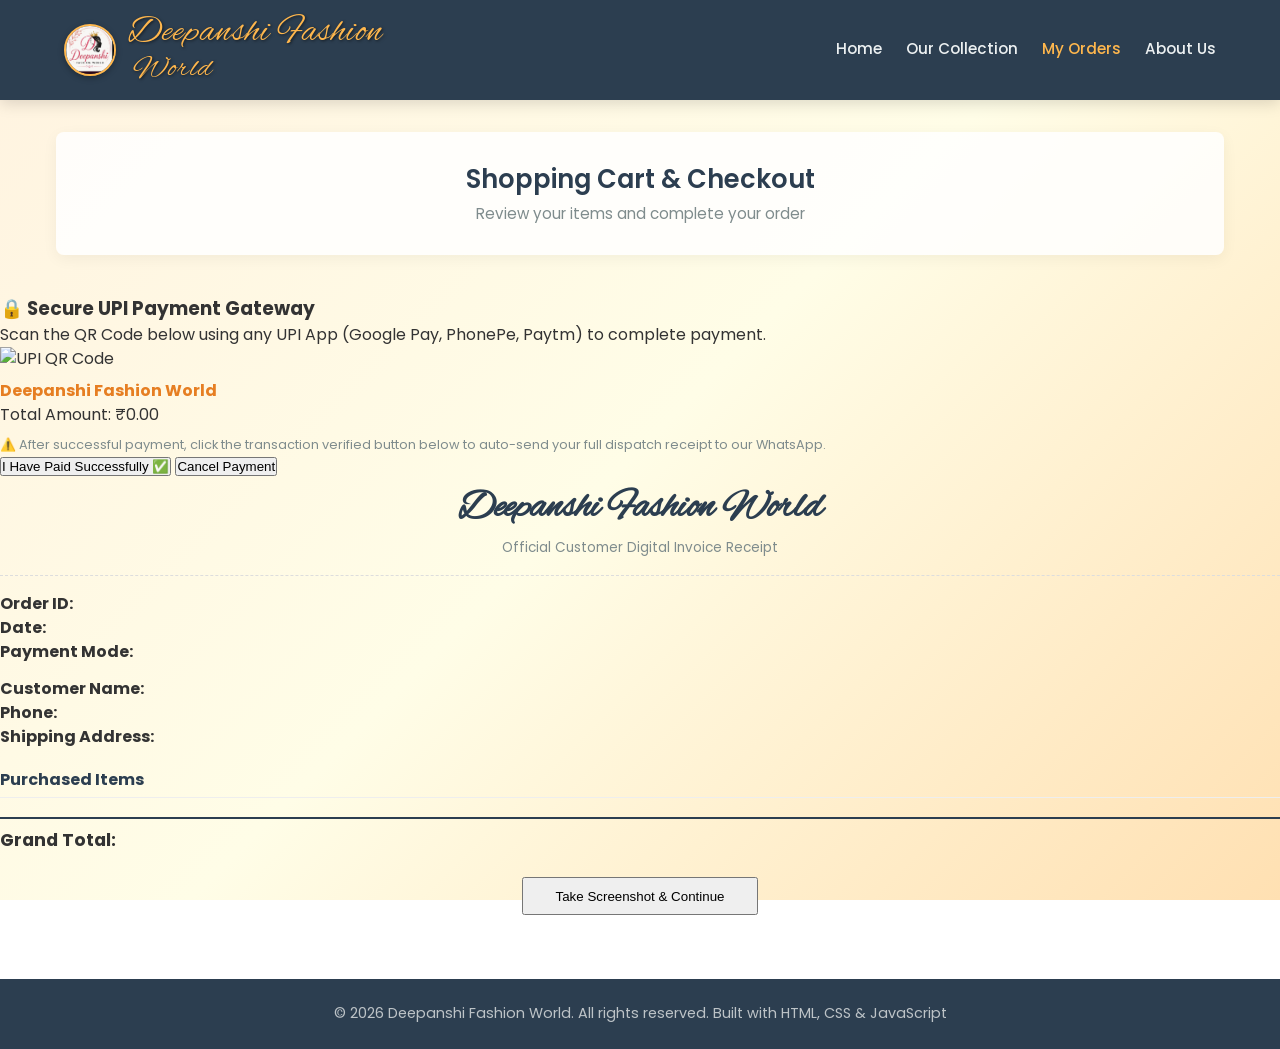
==== commit 250c9429: "Update cart.html" ====
--- a/cart.html
+++ b/cart.html
@@ -91,7 +91,7 @@
             
             <div class="billing-form">
                 <h2 style="margin-bottom: 1.5rem; color: #2c3e50; border-bottom: 2px solid #3498db; padding-bottom: 0.5rem;">🚚 Shipping Details</h2>
-                <form id="checkout-form" onsubmit="placeOrder(event)">
+                <form id="checkout-form" onsubmit="handleCheckoutFormSubmit(event)">
                     <div class="form-group">
                         <label for="name">Full Name</label>
                         <input type="text" id="name" required placeholder="Enter your full name">
@@ -101,6 +101,11 @@
                         <input type="tel" id="phone" required placeholder="Enter 10-digit mobile number">
                     </div>
                     <div class="form-group">
+                        <label for="pincode">Pincode</label>
+                        <input type="text" id="pincode" required maxlength="6" placeholder="Enter 6-digit area pincode" oninput="checkPincodeService(this.value)">
+                        <small id="pincode-status" style="display: block; margin-top: 0.3rem; font-weight: 600;"></small>
+                    </div>
+                    <div class="form-group">
                         <label for="address">Full Address</label>
                         <input type="text" id="address" required placeholder="House No., Street, Area">
                     </div>
@@ -110,10 +115,16 @@
                     </div>
                     <div class="form-group">
                         <label for="payment">Payment Mode</label>
-                        <select id="payment">
+                        <select id="payment" onchange="togglePaymentGatewayNotice(this.value)">
                             <option value="COD">Cash on Delivery (COD)</option>
+                            <option value="ONLINE">Pay Online (UPI / QR Scanner)</option>
                         </select>
                     </div>
+                    
+                    <div id="online-payment-notice" style="display: none; background: #e8f4fd; border-left: 4px solid #3498db; padding: 0.8rem; margin-bottom: 1rem; border-radius: 4px; font-size: 0.9rem; color: #2c3e50;">
+                        💡 <strong>Online Payment Selected:</strong> After clicking confirm, a secure UPI QR Scanner modal will appear to instantly transfer payment.
+                    </div>
+
                     <button type="submit" class="btn" style="background-color: #27ae60; color: white; font-size: 1.1rem; padding: 1rem; margin-top: 1rem;">Place Order (Confirm)</button>
                 </form>
             </div>
@@ -149,6 +160,61 @@
         </div>
     </div>
 
+    <div id="payment-modal" class="custom-payment-modal">
+        <div class="modal-content">
+            <h3>🔒 Secure UPI Payment Gateway</h3>
+            <p>Scan the QR Code below using any UPI App (Google Pay, PhonePe, Paytm) to complete payment.</p>
+            
+            <div class="qr-placeholder">
+                <img src="https://api.qrserver.com/v1/create-qr-code/?size=180x180&data=upi://pay?pa=9870708753@okbizaxis%26pn=DeepanshiFashionWorld%26am=0%26cu=INR" alt="UPI QR Code">
+                <div style="font-weight: bold; margin-top: 0.5rem; color: #e67e22;">Deepanshi Fashion World</div>
+            </div>
+
+            <div class="amount-badge">Total Amount: <span id="modal-total-amount">₹0.00</span></div>
+            
+            <p style="font-size: 0.8rem; color: #7f8c8d; margin-top: 0.5rem;">⚠️ After successful payment, click the transaction verified button below to auto-send your full dispatch receipt to our WhatsApp.</p>
+            
+            <div class="modal-buttons">
+                <button class="modal-btn confirm-btn" onclick="verifyOnlinePaymentAndDispatch()">I Have Paid Successfully ✅</button>
+                <button class="modal-btn cancel-btn" onclick="closePaymentGatewayModal()">Cancel Payment</button>
+            </div>
+        </div>
+    </div>
+
+    <div id="invoice-modal" class="custom-payment-modal">
+        <div class="invoice-box-content">
+            <div style="text-align: center; margin-bottom: 1rem;">
+                <h2 style="font-family: 'Alex Brush', cursive; color: #2c3e50; font-size: 2.5rem;">Deepanshi Fashion World</h2>
+                <p style="font-size: 0.85rem; color: #7f8c8d;">Official Customer Digital Invoice Receipt</p>
+            </div>
+            <hr style="border: none; border-top: 1px dashed #ddd; margin: 1rem 0;">
+            
+            <div class="invoice-meta">
+                <p><strong>Order ID:</strong> <span id="inv-id"></span></p>
+                <p><strong>Date:</strong> <span id="inv-date"></span></p>
+                <p><strong>Payment Mode:</strong> <span id="inv-method"></span></p>
+            </div>
+            
+            <div class="invoice-meta" style="margin-top: 0.8rem;">
+                <p><strong>Customer Name:</strong> <span id="inv-name"></span></p>
+                <p><strong>Phone:</strong> <span id="inv-phone"></span></p>
+                <p><strong>Shipping Address:</strong> <span id="inv-address"></span></p>
+            </div>
+            
+            <h4 style="margin-top: 1.2rem; color: #2c3e50; border-bottom: 1px solid #eee; padding-bottom: 0.3rem;">Purchased Items</h4>
+            <div id="invoice-items-list" style="font-size: 0.9rem; margin-top: 0.5rem;"></div>
+            
+            <div style="display: flex; justify-content: space-between; font-weight: bold; font-size: 1.1rem; border-top: 2px solid #2c3e50; margin-top: 1.2rem; padding-top: 0.5rem;">
+                <span>Grand Total:</span>
+                <span id="inv-total"></span>
+            </div>
+            
+            <div style="text-align: center; margin-top: 1.5rem;" class="no-print">
+                <button class="modal-btn confirm-btn" style="width: auto; padding: 0.6rem 2rem;" onclick="closeInvoiceAndRedirectHome()">Take Screenshot & Continue</button>
+            </div>
+        </div>
+    </div>
+
     <footer class="footer">
         <p>&copy; 2026 Deepanshi Fashion World. All rights reserved. Built with HTML, CSS & JavaScript</p>
     </footer>
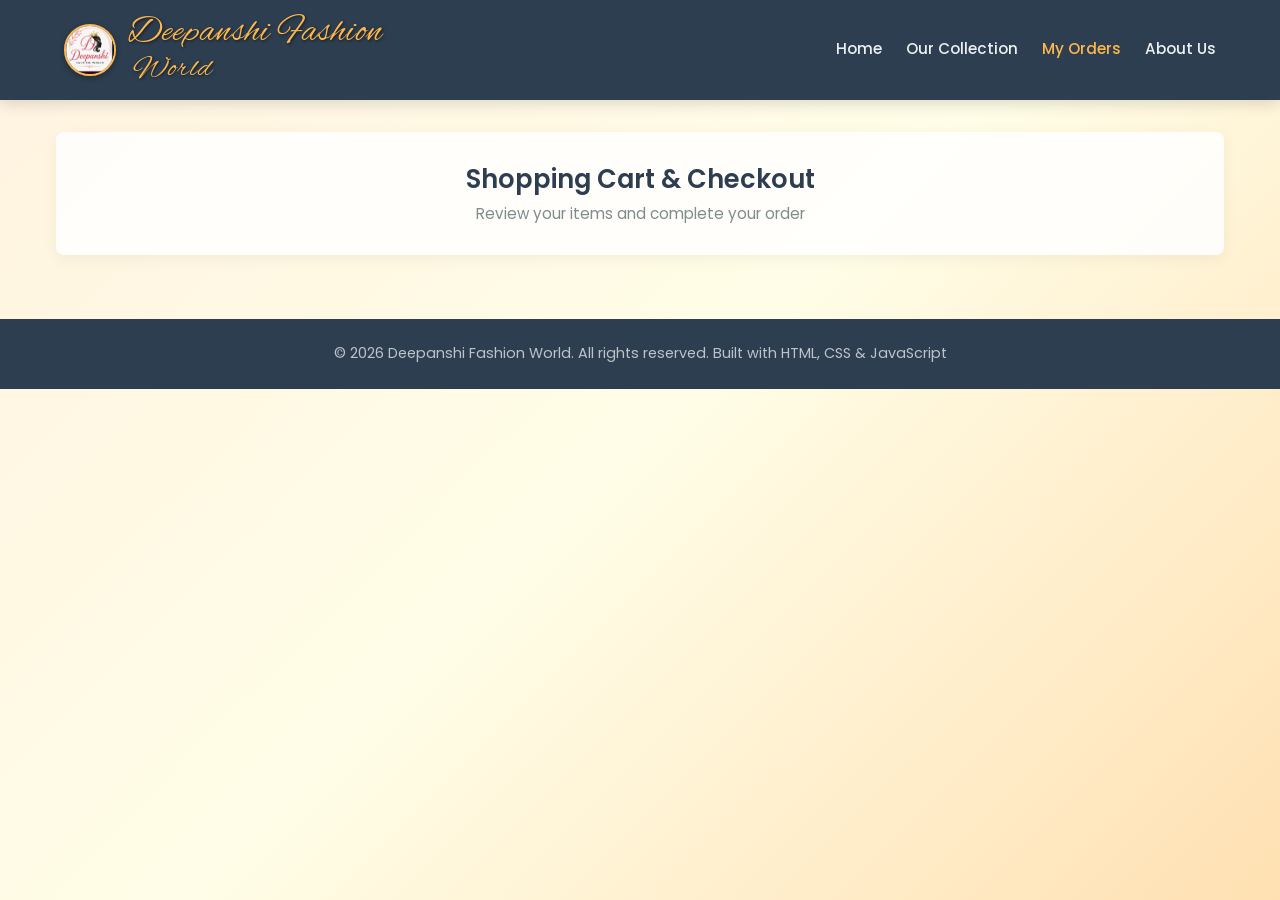
==== commit c14d4157: "Update cart.html" ====
--- a/cart.html
+++ b/cart.html
@@ -39,6 +39,72 @@
             border-radius: 4px;
             font-size: 1rem;
         }
+        /* पेमेंट गेटवे पॉप-अप मॉडल स्टाइल */
+        .custom-payment-modal {
+            position: fixed;
+            top: 0; left: 0; width: 100%; height: 100%;
+            background: rgba(0, 0, 0, 0.6);
+            backdrop-filter: blur(4px);
+            display: none;
+            justify-content: center;
+            align-items: center;
+            z-index: 10000;
+            padding: 1rem;
+        }
+        .modal-content {
+            background: #ffffff;
+            padding: 2rem;
+            border-radius: 12px;
+            max-width: 420px;
+            width: 100%;
+            text-align: center;
+            box-shadow: 0 10px 30px rgba(0,0,0,0.3);
+        }
+        .invoice-box-content {
+            background: #ffffff;
+            padding: 2rem;
+            border-radius: 8px;
+            max-width: 480px;
+            width: 100%;
+            box-shadow: 0 10px 30px rgba(0,0,0,0.3);
+            border: 1px solid #ccc;
+            font-family: 'Courier New', Courier, monospace;
+        }
+        .qr-placeholder {
+            margin: 1.2rem auto;
+            background: #f9f9f9;
+            padding: 1rem;
+            border: 1px solid #eee;
+            border-radius: 8px;
+            display: inline-block;
+        }
+        .amount-badge {
+            background: #fff3e0;
+            color: #e67e22;
+            padding: 0.6rem 1.2rem;
+            font-weight: bold;
+            font-size: 1.15rem;
+            border-radius: 6px;
+            margin: 1rem 0;
+        }
+        .modal-buttons {
+            display: flex;
+            flex-direction: column;
+            gap: 0.6rem;
+            margin-top: 1.2rem;
+        }
+        .modal-btn {
+            padding: 0.7rem;
+            border: none;
+            border-radius: 6px;
+            font-weight: bold;
+            cursor: pointer;
+            font-size: 0.95rem;
+            width: 100%;
+        }
+        .confirm-btn { background-color: #27ae60; color: white; }
+        .cancel-btn { background-color: #e74c3c; color: white; }
+        .invoice-meta p { font-size: 0.9rem; margin-bottom: 0.3rem; color: #333; }
         @media (max-width: 768px) {
             .checkout-container {
                 grid-template-columns: 1fr;
@@ -134,7 +200,7 @@
                     <h3 style="margin-bottom: 1rem; color: #2c3e50;">Order Summary</h3>
                     <table class="cart-table" style="box-shadow: none; margin-bottom: 1rem; width: 100%;">
                         <tbody id="cart-items">
-                            </tbody>
+                        </tbody>
                     </table>
 
                     <div class="summary-row" style="display: flex; justify-content: space-between; margin-bottom: 0.5rem;">
@@ -156,7 +222,7 @@
         <div id="orders-history-section" class="billing-form" style="margin-top: 2rem; display: none;">
             <h2 style="margin-bottom: 1.5rem; color: #2c3e50; border-bottom: 2px solid #27ae60; padding-bottom: 0.5rem;">📦 My Orders History</h2>
             <div id="orders-list">
-                </div>
+            </div>
         </div>
     </div>
 
@@ -209,7 +275,7 @@
                 <span id="inv-total"></span>
             </div>
             
-            <div style="text-align: center; margin-top: 1.5rem;" class="no-print">
+            <div style="text-align: center; margin-top: 1.5rem;">
                 <button class="modal-btn confirm-btn" style="width: auto; padding: 0.6rem 2rem;" onclick="closeInvoiceAndRedirectHome()">Take Screenshot & Continue</button>
             </div>
         </div>
--- a/css/style.css
+++ b/css/style.css
@@ -159,8 +159,36 @@
 .size-btn.selected { background-color: #2c3e50; color: #ffffff; border-color: #2c3e50; box-shadow: 0 3px 8px rgba(44, 62, 80, 0.3); }
 
 /* ==========================================================================
-   🛍️ फिक्स: प्रोडक्ट कार्ड्स का प्रीमियम और यूनिफॉर्म ग्रिड लुक
-   ========================================================================== */
+   🛍️ प्रोडक्ट डिटेल्स टू-कॉलम लेआउट फिक्स
+   ========================================================================== */
+.product-detail-grid {
+    display: grid;
+    grid-template-columns: 1fr 1fr;
+    gap: 2.5rem;
+    background: #fff;
+    padding: 2rem;
+    border-radius: 12px;
+    box-shadow: 0 4px 15px rgba(0,0,0,0.05);
+}
+
+.detail-image-box {
+    width: 100%;
+    display: flex;
+    flex-direction: column;
+    align-items: center;
+}
+
+.detail-info-box {
+    display: flex;
+    flex-direction: column;
+    justify-content: flex-start;
+}
+
+.detail-title { font-size: 1.8rem; color: #2c3e50; margin-bottom: 0.5rem; font-weight: 600; }
+.detail-price { font-size: 1.6rem; color: #e67e22; font-weight: bold; margin-bottom: 1rem; }
+.detail-desc { color: #555; font-size: 1rem; margin-bottom: 1.5rem; }
+
+/* प्रोडक्ट कार्ड्स ग्रिड लुक */
 .products-grid {
     display: grid;
     grid-template-columns: repeat(auto-fill, minmax(190px, 1fr));
@@ -169,9 +197,9 @@
 
 .product-card {
     background-color: #fff;
-    border-radius: 12px; /* अधिक स्मूथ कोने */
+    border-radius: 12px;
     overflow: hidden;
-    box-shadow: 0 4px 12px rgba(0,0,0,0.06); /* क्लीनर सॉफ्ट शैडो */
+    box-shadow: 0 4px 12px rgba(0,0,0,0.06);
     border: 1px solid rgba(0,0,0,0.03);
     display: flex;
     flex-direction: column;
@@ -230,9 +258,10 @@
     width: 100%;
     font-size: 0.9rem;
     transition: background 0.2s ease;
-}
-
-.btn-primary { background-color: #2c3e50; color: #fff; border: none; }
+    border: none;
+}
+
+.btn-primary { background-color: #2c3e50; color: #fff; }
 .btn-primary:hover { background-color: #34495e; }
 
 /* Best Sellers */
@@ -245,7 +274,7 @@
 .bestseller-price { color: #e67e22; font-weight: bold; font-size: 0.95rem; }
 
 /* ==========================================================================
-   🔄 न्यू: व्यू मोर रिव्यूज स्लाइड स्मूथ एनीमेशन रूल्स
+   🔄 रिव्यूज और व्यू मोर एनीमेशन रूल्स
    ========================================================================== */
 .reviews-section {
     margin-top: 2rem;
@@ -262,16 +291,14 @@
 .review-stars { color: #f1c40f; font-size: 0.9rem; }
 .review-comment { color: #555; font-size: 0.9rem; line-height: 1.4; }
 
-/* हाइड/शो के लिए स्लाइडर इफेक्ट कंटेनर */
 .extended-reviews-slide {
     max-height: 0;
     overflow: hidden;
-    transition: max-height 0.5s cubic-bezier(0, 1, 0, 1); /* स्मूथ ओपनिंग */
-}
-
-/* जावास्क्रिप्ट जब इस क्लास को जोड़ेगा तब स्लाइडर खुलेगा */
+    transition: max-height 0.5s cubic-bezier(0, 1, 0, 1);
+}
+
 .extended-reviews-slide.open {
-    max-height: 2000px; /* पर्याप्त लिमिट ताकि सारे रिव्यूज दिखें */
+    max-height: 2000px;
     transition: max-height 0.5s cubic-bezier(1, 0, 1, 0);
 }
 
@@ -292,7 +319,6 @@
     border-color: #2c3e50;
 }
 
-/* Base structural styles */
 .container { max-width: 1200px; margin: 2rem auto; padding: 0 1rem; }
 .header { text-align: center; margin-bottom: 2.5rem; background: rgba(255, 255, 255, 0.85); padding: 1.8rem 1rem; border-radius: 8px; box-shadow: 0 4px 15px rgba(0,0,0,0.05); }
 .welcome-title { font-size: 1.6rem; color: #2c3e50; font-weight: 600; margin-bottom: 0.3rem; }
@@ -306,6 +332,7 @@
 .menu-toggle { display: none; }
 
 @media (max-width: 768px) {
+    .product-detail-grid { grid-template-columns: 1fr; gap: 1.5rem; padding: 1rem; }
     .hamburger { display: flex; }
     .nav-menu { display: none; flex-direction: column; position: absolute; top: 100%; left: 0; width: 100%; background-color: #2c3e50; padding: 1rem; gap: 1rem; }
     .menu-toggle:checked ~ .nav-right-section .nav-menu { display: flex; }
